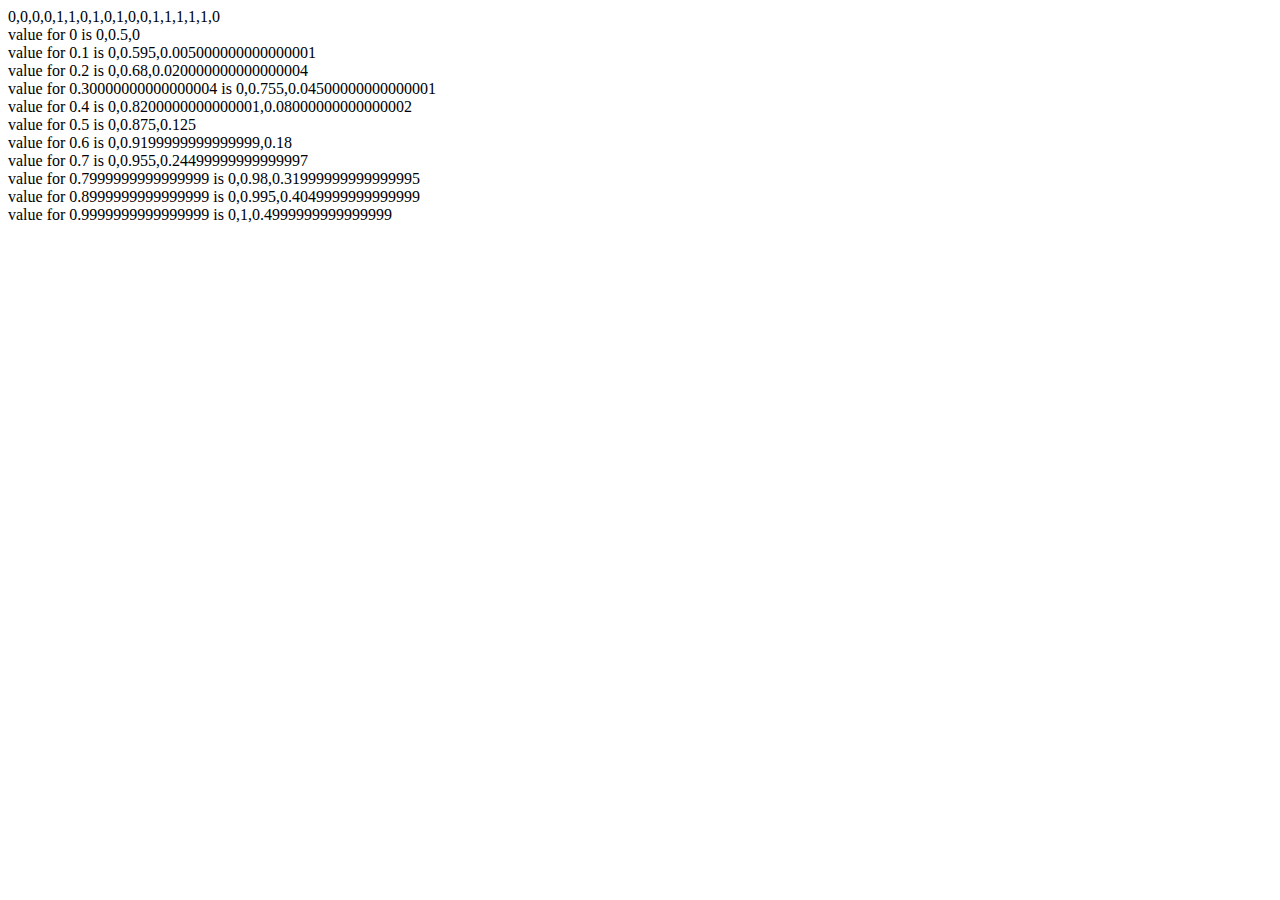
==== forma/pruebasResultados.html @ 55333cad "BSpline y formas de barrido" ====
<html>
<head>
</head>
<body>
<script type="text/javascript" src="formaBarrido.js"></script>
<script type="text/javascript">

  var recta=function(t){
    return [t, 0.0 ,0.0];
  }
  document.write(generarVertices([0.0,0.0,0.0,0.0,1.0,1.0,0.0,1.0,0.0],recta,1.0)+'<br>');

  var curva=curvaBSplineCuadratica([0.0,0.0,0.0,0.0,1.0,0.0,0.0,1.0,1.0]);
  for(var i=0.0;i<1.0;i+=0.1){
    document.write('value for '+ i+ ' is '+curva(i)+'<br>');
  }
 


</script>

</body>
</html>
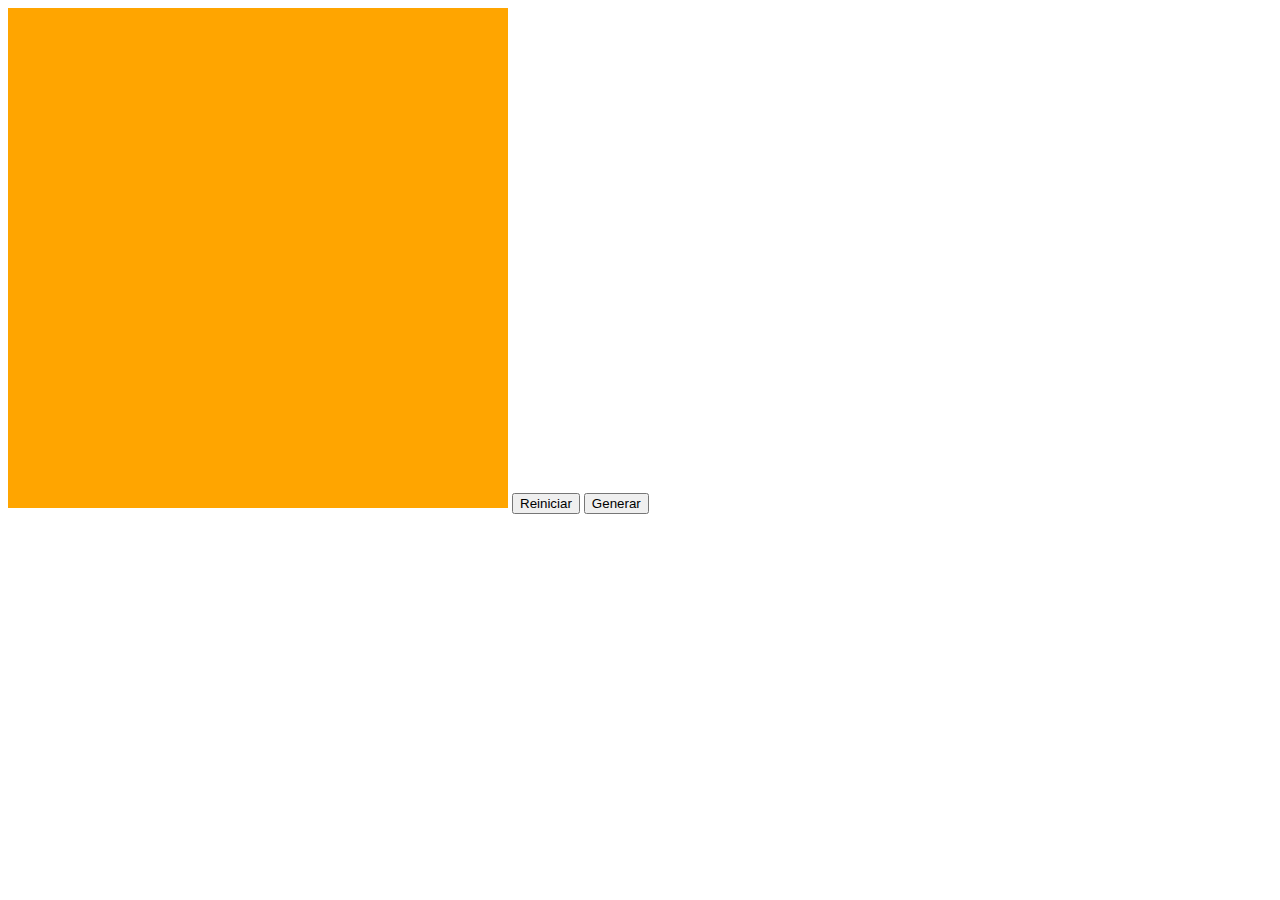
==== commit 7e24d1eb: "agrego canvas para dibujar curva" ====
--- a/forma/pruebasResultados.html
+++ b/forma/pruebasResultados.html
@@ -2,22 +2,29 @@
 <head>
 </head>
 <body>
+
 <script type="text/javascript" src="formaBarrido.js"></script>
 <script type="text/javascript">
 
   var recta=function(t){
     return [t, 0.0 ,0.0];
   }
-  document.write(generarVertices([0.0,0.0,0.0,0.0,1.0,1.0,0.0,1.0,0.0],recta,1.0)+'<br>');
+  //document.write(generarVertices([0.0,0.0,0.0,0.0,1.0,1.0,0.0,1.0,0.0],recta,1.0)+'<br>');
 
   var curva=curvaBSplineCuadratica([0.0,0.0,0.0,0.0,1.0,0.0,0.0,1.0,1.0]);
-  for(var i=0.0;i<1.0;i+=0.1){
-    document.write('value for '+ i+ ' is '+curva(i)+'<br>');
-  }
+//for(var i=0.0;i<1.0;i+=0.1){
+//  document.write('value for '+ i+ ' is '+curva(i)+'<br>');
+// }
  
 
 
 </script>
+<canvas id="curva" width="500" height="500" left="100" style="background: orange;">
+su navegador no soporta canvas
+</canvas>
+<button onclick="reiniciar_curva()">Reiniciar</button>
+<button onclick="generar()">Generar</button>
+<script type="text/javascript" src="../controles/curva.js"></script>
 
 </body>
-</html>+</html>
